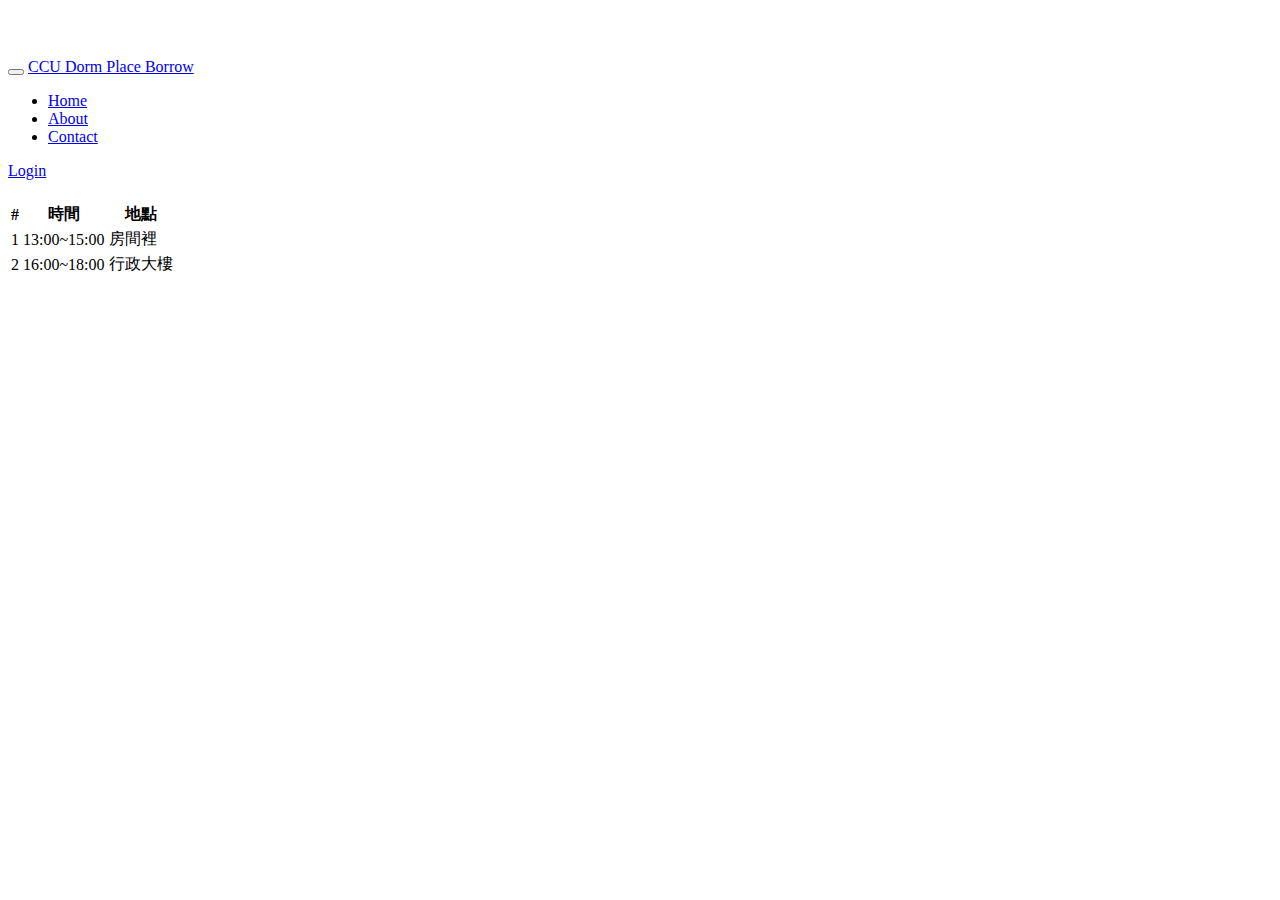
==== index.html @ dc208a7c "First commit" ====
<!DOCTYPE html>
<html>
<head>
	<title> index </title>
	
	<meta charset="utf-8" />
	<meta name="viewport" content="width=device-width, initial-scale=1.0" />
	<meta name="description" content="" />
	<meta name="author" content="" />
	
	<!-- Bootstrap core CSS -->
	<link href="css/bootstrap.min.css" rel="stylesheet" />

	<!-- Custom styles for this template -->
	<link href="css/index.css" rel="stylesheet">
	<link href="css/jquery-ui.min.css" rel="stylesheet" />

	<!-- Javascript --!>
	<script src="js/jquery-1.10.2.min.js"></script>
	<script src="js/jquery-ui.min.js"></script>
	<script src="js/bootstrap.min.js"></script>
	<script src="js/jquery.ui.datepicker-zh-TW.min.js"></script>
	<script src="js/index.js"></script>
	<script>
	</script>
</head>
	
<body>
	<!-- navbar --!>
	<div class="navbar navbar-inverse navbar-fixed-top">
		<div class="container">
			<div class="navbar-header">
				<button type="button" class="navbar-toggle" data-toggle="collapse" data-target=".navbar-collapse">
					<span class="icon-bar"></span>
					<span class="icon-bar"></span>
					<span class="icon-bar"></span>
				</button>
				<a class="navbar-brand" href="index.html">CCU Dorm Place Borrow</a>
			</div>
			<div class="collapse navbar-collapse">
				<ul class="nav navbar-nav">
					<li class="active"><a href="index.html">Home</a></li>
					<li><a href="#about">About</a></li>
					<li><a href="#contact">Contact</a></li>
				</ul>
				<a href="login.html" class="btn btn-danger pull-right" style="margin-top: 8px;" >Login</a>
			</div><!--/.nav-collapse -->
		</div>
	</div>

	<!-- content --!>
	<div class="container">
		<div class="col-md-4" id="datepicker">
		</div>
		<div class="col-md-8">
			<div>
				<h4 id="alternate" class="CurrDate"></h4>
			</div>
			<table class="table table-hover">
				<thead>
					<tr>
						<th>#</th>
						<th>時間</th>
						<th>地點</th>
					</tr>
				</thead>
				<tbody>
					<tr>
						<td>1</td>
						<td>13:00~15:00</td>
						<td>房間裡</td>
					</tr>
					<tr>
						<td>2</td>
						<td>16:00~18:00</td>
						<td>行政大樓</td>
				</tbody>
			</table>
		</div>
	</div><!-- /.container -->

    <!-- Bootstrap core JavaScript
    ================================================== -->
    <!-- Placed at the end of the document so the pages load faster -->
</body>
</html>
---- css/index.css ----
body {
	  padding-top: 50px;
}
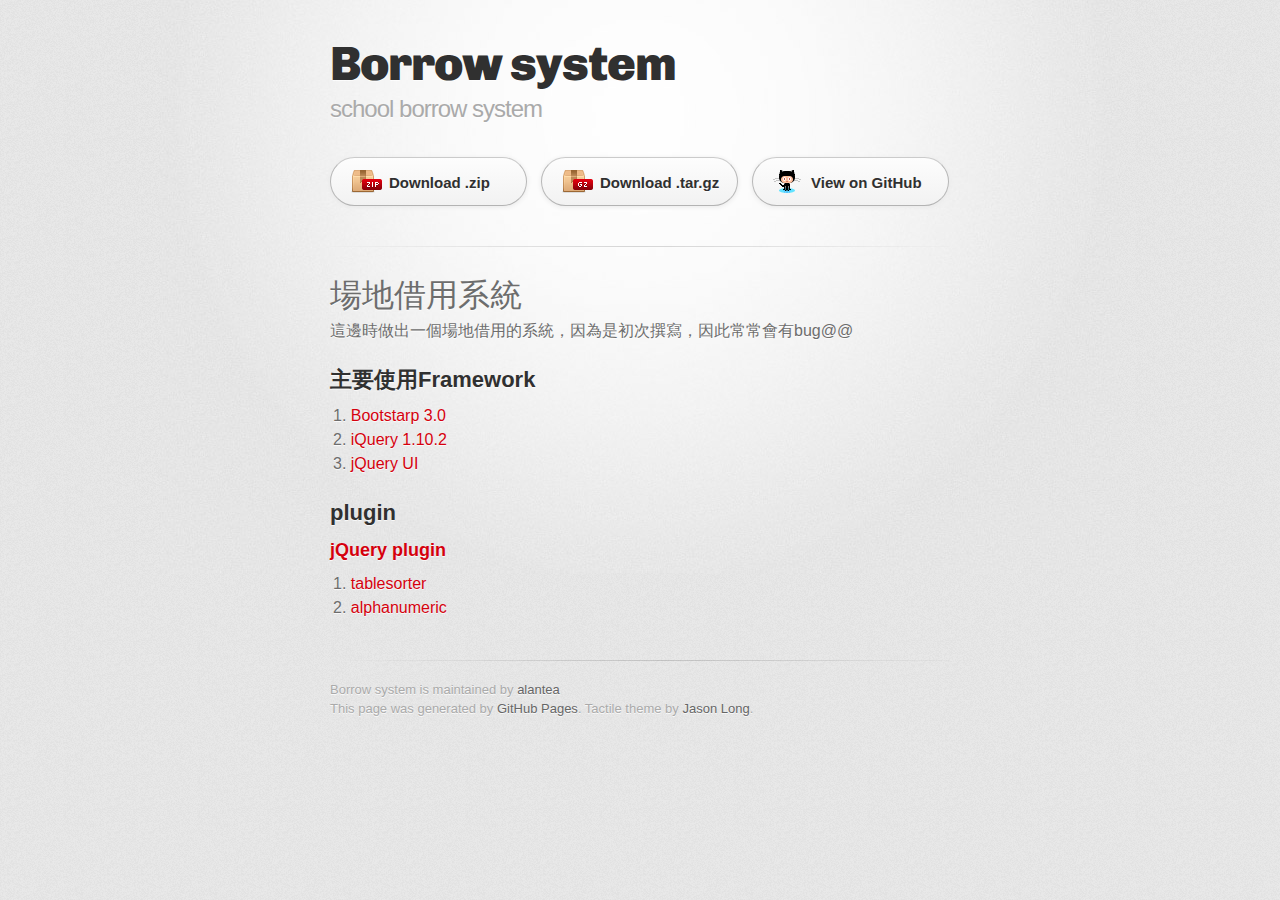
==== commit b91b0b3f: "Create gh-pages branch via GitHub" ====
--- a/index.html
+++ b/index.html
@@ -1,86 +1,67 @@
 <!DOCTYPE html>
 <html>
-<head>
-	<title> index </title>
-	
-	<meta charset="utf-8" />
-	<meta name="viewport" content="width=device-width, initial-scale=1.0" />
-	<meta name="description" content="" />
-	<meta name="author" content="" />
-	
-	<!-- Bootstrap core CSS -->
-	<link href="css/bootstrap.min.css" rel="stylesheet" />
+  <head>
+    <meta charset='utf-8'>
+    <meta http-equiv="X-UA-Compatible" content="chrome=1">
+    <link href='https://fonts.googleapis.com/css?family=Chivo:900' rel='stylesheet' type='text/css'>
+    <link rel="stylesheet" type="text/css" href="stylesheets/stylesheet.css" media="screen" />
+    <link rel="stylesheet" type="text/css" href="stylesheets/pygment_trac.css" media="screen" />
+    <link rel="stylesheet" type="text/css" href="stylesheets/print.css" media="print" />
+    <!--[if lt IE 9]>
+    <script src="//html5shiv.googlecode.com/svn/trunk/html5.js"></script>
+    <![endif]-->
+    <title>Borrow system by alantea</title>
+  </head>
 
-	<!-- Custom styles for this template -->
-	<link href="css/index.css" rel="stylesheet">
-	<link href="css/jquery-ui.min.css" rel="stylesheet" />
+  <body>
+    <div id="container">
+      <div class="inner">
 
-	<!-- Javascript --!>
-	<script src="js/jquery-1.10.2.min.js"></script>
-	<script src="js/jquery-ui.min.js"></script>
-	<script src="js/bootstrap.min.js"></script>
-	<script src="js/jquery.ui.datepicker-zh-TW.min.js"></script>
-	<script src="js/index.js"></script>
-	<script>
-	</script>
-</head>
-	
-<body>
-	<!-- navbar --!>
-	<div class="navbar navbar-inverse navbar-fixed-top">
-		<div class="container">
-			<div class="navbar-header">
-				<button type="button" class="navbar-toggle" data-toggle="collapse" data-target=".navbar-collapse">
-					<span class="icon-bar"></span>
-					<span class="icon-bar"></span>
-					<span class="icon-bar"></span>
-				</button>
-				<a class="navbar-brand" href="index.html">CCU Dorm Place Borrow</a>
-			</div>
-			<div class="collapse navbar-collapse">
-				<ul class="nav navbar-nav">
-					<li class="active"><a href="index.html">Home</a></li>
-					<li><a href="#about">About</a></li>
-					<li><a href="#contact">Contact</a></li>
-				</ul>
-				<a href="login.html" class="btn btn-danger pull-right" style="margin-top: 8px;" >Login</a>
-			</div><!--/.nav-collapse -->
-		</div>
-	</div>
+        <header>
+          <h1>Borrow system</h1>
+          <h2>school borrow system</h2>
+        </header>
 
-	<!-- content --!>
-	<div class="container">
-		<div class="col-md-4" id="datepicker">
-		</div>
-		<div class="col-md-8">
-			<div>
-				<h4 id="alternate" class="CurrDate"></h4>
-			</div>
-			<table class="table table-hover">
-				<thead>
-					<tr>
-						<th>#</th>
-						<th>時間</th>
-						<th>地點</th>
-					</tr>
-				</thead>
-				<tbody>
-					<tr>
-						<td>1</td>
-						<td>13:00~15:00</td>
-						<td>房間裡</td>
-					</tr>
-					<tr>
-						<td>2</td>
-						<td>16:00~18:00</td>
-						<td>行政大樓</td>
-				</tbody>
-			</table>
-		</div>
-	</div><!-- /.container -->
+        <section id="downloads" class="clearfix">
+          <a href="https://github.com/alantea/borrow_system/zipball/master" id="download-zip" class="button"><span>Download .zip</span></a>
+          <a href="https://github.com/alantea/borrow_system/tarball/master" id="download-tar-gz" class="button"><span>Download .tar.gz</span></a>
+          <a href="https://github.com/alantea/borrow_system" id="view-on-github" class="button"><span>View on GitHub</span></a>
+        </section>
 
-    <!-- Bootstrap core JavaScript
-    ================================================== -->
-    <!-- Placed at the end of the document so the pages load faster -->
-</body>
-</html>
+        <hr>
+
+        <section id="main_content">
+          <h1>
+<a name="%E5%A0%B4%E5%9C%B0%E5%80%9F%E7%94%A8%E7%B3%BB%E7%B5%B1" class="anchor" href="#%E5%A0%B4%E5%9C%B0%E5%80%9F%E7%94%A8%E7%B3%BB%E7%B5%B1"><span class="octicon octicon-link"></span></a>場地借用系統</h1>
+
+<p>這邊時做出一個場地借用的系統，因為是初次撰寫，因此常常會有bug@@</p>
+
+<h2>
+<a name="%E4%B8%BB%E8%A6%81%E4%BD%BF%E7%94%A8framework" class="anchor" href="#%E4%B8%BB%E8%A6%81%E4%BD%BF%E7%94%A8framework"><span class="octicon octicon-link"></span></a>主要使用Framework</h2>
+
+<ol>
+<li><a href="http://getbootstrap.com/">Bootstarp 3.0</a></li>
+<li><a href="http://jquery.com/">iQuery 1.10.2</a></li>
+<li><a href="http://jqueryui.com/">jQuery UI</a></li>
+</ol><h2>
+<a name="plugin" class="anchor" href="#plugin"><span class="octicon octicon-link"></span></a>plugin</h2>
+
+<h3>
+<a name="jquery-plugin" class="anchor" href="#jquery-plugin"><span class="octicon octicon-link"></span></a>jQuery plugin</h3>
+
+<ol>
+<li><a href="http://tablesorter.com/docs/">tablesorter</a></li>
+<li><a href="http://www.shiguenori.com/material/alphanumeric/">alphanumeric</a></li>
+</ol>
+        </section>
+
+        <footer>
+          Borrow system is maintained by <a href="https://github.com/alantea">alantea</a><br>
+          This page was generated by <a href="http://pages.github.com">GitHub Pages</a>. Tactile theme by <a href="https://twitter.com/jasonlong">Jason Long</a>.
+        </footer>
+
+        
+      </div>
+    </div>
+  </body>
+</html>--- a/stylesheets/stylesheet.css
+++ b/stylesheets/stylesheet.css
@@ -0,0 +1,371 @@
+/* http://meyerweb.com/eric/tools/css/reset/ 
+   v2.0 | 20110126
+   License: none (public domain)
+*/
+html, body, div, span, applet, object, iframe,
+h1, h2, h3, h4, h5, h6, p, blockquote, pre,
+a, abbr, acronym, address, big, cite, code,
+del, dfn, em, img, ins, kbd, q, s, samp,
+small, strike, strong, sub, sup, tt, var,
+b, u, i, center,
+dl, dt, dd, ol, ul, li,
+fieldset, form, label, legend,
+table, caption, tbody, tfoot, thead, tr, th, td,
+article, aside, canvas, details, embed, 
+figure, figcaption, footer, header, hgroup, 
+menu, nav, output, ruby, section, summary,
+time, mark, audio, video {
+	margin: 0;
+	padding: 0;
+	border: 0;
+	font-size: 100%;
+	font: inherit;
+	vertical-align: baseline;
+}
+/* HTML5 display-role reset for older browsers */
+article, aside, details, figcaption, figure, 
+footer, header, hgroup, menu, nav, section {
+	display: block;
+}
+body {
+	line-height: 1;
+}
+ol, ul {
+	list-style: none;
+}
+blockquote, q {
+	quotes: none;
+}
+blockquote:before, blockquote:after,
+q:before, q:after {
+	content: '';
+	content: none;
+}
+table {
+	border-collapse: collapse;
+	border-spacing: 0;
+}
+
+/* LAYOUT STYLES */
+body {
+  font-size: 1em;
+  line-height: 1.5; 
+  background: #e7e7e7 url(../images/body-bg.png) 0 0 repeat;
+  font-family: 'Helvetica Neue', Helvetica, Arial, serif;
+  text-shadow: 0 1px 0 rgba(255, 255, 255, 0.8);
+  color: #6d6d6d;
+}
+
+a {
+  color: #d5000d;
+}
+a:hover {
+  color: #c5000c;
+}
+
+header {
+  padding-top: 35px;
+  padding-bottom: 25px;
+}
+
+header h1 {
+  font-family: 'Chivo', 'Helvetica Neue', Helvetica, Arial, serif; font-weight: 900;
+  letter-spacing: -1px;
+  font-size: 48px;
+  color: #303030;
+  line-height: 1.2;
+}
+
+header h2 {
+  letter-spacing: -1px;
+  font-size: 24px;
+  color: #aaa;
+  font-weight: normal;
+  line-height: 1.3;
+}
+
+#container {
+  background: transparent url(../images/highlight-bg.jpg) 50% 0 no-repeat;
+  min-height: 595px;
+}
+
+.inner {
+  width: 620px;
+  margin: 0 auto;
+}
+
+#container .inner img {
+  max-width: 100%;
+}
+
+#downloads {
+  margin-bottom: 40px;
+}
+
+a.button {
+  -moz-border-radius: 30px;
+  -webkit-border-radius: 30px;                     
+  border-radius: 30px;
+  border-top: solid 1px #cbcbcb;
+  border-left: solid 1px #b7b7b7;
+  border-right: solid 1px #b7b7b7;
+  border-bottom: solid 1px #b3b3b3;
+  color: #303030;
+  line-height: 25px;
+  font-weight: bold;
+  font-size: 15px;
+  padding: 12px 8px 12px 8px;
+  display: block;
+  float: left;
+  width: 179px;
+  margin-right: 14px;  
+  background: #fdfdfd; /* Old browsers */
+  background: -moz-linear-gradient(top,  #fdfdfd 0%, #f2f2f2 100%); /* FF3.6+ */
+  background: -webkit-gradient(linear, left top, left bottom, color-stop(0%,#fdfdfd), color-stop(100%,#f2f2f2)); /* Chrome,Safari4+ */
+  background: -webkit-linear-gradient(top,  #fdfdfd 0%,#f2f2f2 100%); /* Chrome10+,Safari5.1+ */
+  background: -o-linear-gradient(top,  #fdfdfd 0%,#f2f2f2 100%); /* Opera 11.10+ */
+  background: -ms-linear-gradient(top,  #fdfdfd 0%,#f2f2f2 100%); /* IE10+ */
+  background: linear-gradient(top,  #fdfdfd 0%,#f2f2f2 100%); /* W3C */
+  filter: progid:DXImageTransform.Microsoft.gradient( startColorstr='#fdfdfd', endColorstr='#f2f2f2',GradientType=0 ); /* IE6-9 */
+  -webkit-box-shadow: 10px 10px 5px #888;
+  -moz-box-shadow: 10px 10px 5px #888;
+  box-shadow: 0px 1px 5px #e8e8e8;
+}
+a.button:hover {
+  border-top: solid 1px #b7b7b7;
+  border-left: solid 1px #b3b3b3;
+  border-right: solid 1px #b3b3b3;
+  border-bottom: solid 1px #b3b3b3;
+  background: #fafafa; /* Old browsers */
+  background: -moz-linear-gradient(top,  #fdfdfd 0%, #f6f6f6 100%); /* FF3.6+ */
+  background: -webkit-gradient(linear, left top, left bottom, color-stop(0%,#fdfdfd), color-stop(100%,#f6f6f6)); /* Chrome,Safari4+ */
+  background: -webkit-linear-gradient(top,  #fdfdfd 0%,#f6f6f6 100%); /* Chrome10+,Safari5.1+ */
+  background: -o-linear-gradient(top,  #fdfdfd 0%,#f6f6f6 100%); /* Opera 11.10+ */
+  background: -ms-linear-gradient(top,  #fdfdfd 0%,#f6f6f6 100%); /* IE10+ */
+  background: linear-gradient(top,  #fdfdfd 0%,#f6f6f6, 100%); /* W3C */
+  filter: progid:DXImageTransform.Microsoft.gradient( startColorstr='#fdfdfd', endColorstr='#f6f6f6',GradientType=0 ); /* IE6-9 */
+}
+
+a.button span {
+  padding-left: 50px;
+  display: block;
+  height: 23px;
+}
+
+#download-zip span {
+  background: transparent url(../images/zip-icon.png) 12px 50% no-repeat;
+}
+#download-tar-gz span {
+  background: transparent url(../images/tar-gz-icon.png) 12px 50% no-repeat;
+}
+#view-on-github span {
+  background: transparent url(../images/octocat-icon.png) 12px 50% no-repeat;
+}
+#view-on-github {
+  margin-right: 0;
+}
+
+code, pre {
+  font-family: Monaco, "Bitstream Vera Sans Mono", "Lucida Console", Terminal;
+  color: #222;
+  margin-bottom: 30px;
+  font-size: 14px;
+}
+
+code {
+  background-color: #f2f2f2;
+  border: solid 1px #ddd;
+  padding: 0 3px;
+}
+
+pre {
+  padding: 20px;
+  background: #303030;
+  color: #f2f2f2;
+  text-shadow: none;
+  overflow: auto;
+}
+pre code {
+  color: #f2f2f2;
+  background-color: #303030;
+  border: none;
+  padding: 0;
+}
+
+ul, ol, dl {
+  margin-bottom: 20px;
+}
+
+
+/* COMMON STYLES */
+
+hr {
+  height: 1px;
+  line-height: 1px;
+  margin-top: 1em;
+  padding-bottom: 1em;
+  border: none;
+  background: transparent url('../images/hr.png') 50% 0 no-repeat;
+}
+
+strong {
+  font-weight: bold;
+}
+
+em {
+  font-style: italic;
+}
+
+table {
+  width: 100%;
+  border: 1px solid #ebebeb;
+}
+
+th {
+  font-weight: 500;
+}
+
+td {
+  border: 1px solid #ebebeb;
+  text-align: center; 
+  font-weight: 300;
+}
+
+form {
+  background: #f2f2f2;
+  padding: 20px;
+  
+}
+
+
+/* GENERAL ELEMENT TYPE STYLES */
+
+h1 {
+  font-size: 32px;
+} 
+
+h2 {
+  font-size: 22px;
+  font-weight: bold;
+  color: #303030;
+  margin-bottom: 8px;
+} 
+
+h3 {
+  color: #d5000d;
+  font-size: 18px;
+  font-weight: bold;
+  margin-bottom: 8px;
+} 
+ 
+h4 {
+  font-size: 16px;
+  color: #303030;
+  font-weight: bold;
+} 
+
+h5 {
+  font-size: 1em;
+  color: #303030;
+} 
+
+h6 {
+  font-size: .8em;
+  color: #303030;
+} 
+
+p {
+  font-weight: 300;
+  margin-bottom: 20px;
+}
+ 
+a {
+  text-decoration: none;
+}
+
+p a {
+  font-weight: 400;
+}
+
+blockquote {
+  font-size: 1.6em;
+  border-left: 10px solid #e9e9e9;
+  margin-bottom: 20px;
+  padding: 0 0 0 30px;
+}
+
+ul li {
+  list-style: disc inside;
+  padding-left: 20px;
+}
+
+ol li {
+  list-style: decimal inside;
+  padding-left: 3px;
+}
+
+dl dt {
+  color: #303030;
+}
+
+footer {
+  background: transparent url('../images/hr.png') 0 0 no-repeat;
+  margin-top: 40px;
+  padding-top: 20px;
+  padding-bottom: 30px;
+  font-size: 13px;
+  color: #aaa;
+}
+
+footer a {
+  color: #666;
+}
+footer a:hover {
+  color: #444;
+}
+
+/* MISC */
+.clearfix:after {
+  clear: both;
+  content: '.';
+  display: block;
+  visibility: hidden;
+  height: 0;
+}
+
+.clearfix {display: inline-block;}
+* html .clearfix {height: 1%;}
+.clearfix {display: block;}
+
+/* #Media Queries
+================================================== */
+
+/* Smaller than standard 960 (devices and browsers) */
+@media only screen and (max-width: 959px) {}
+
+/* Tablet Portrait size to standard 960 (devices and browsers) */
+@media only screen and (min-width: 768px) and (max-width: 959px) {}
+
+/* All Mobile Sizes (devices and browser) */
+@media only screen and (max-width: 767px) {
+  header {
+    padding-top: 10px;
+    padding-bottom: 10px;
+  }
+  #downloads {
+    margin-bottom: 25px;
+  }
+  #download-zip, #download-tar-gz {
+    display: none;
+  }
+  .inner {
+    width: 94%;
+    margin: 0 auto;
+  }
+}
+
+/* Mobile Landscape Size to Tablet Portrait (devices and browsers) */
+@media only screen and (min-width: 480px) and (max-width: 767px) {}
+
+/* Mobile Portrait Size to Mobile Landscape Size (devices and browsers) */
+@media only screen and (max-width: 479px) {}
--- a/stylesheets/pygment_trac.css
+++ b/stylesheets/pygment_trac.css
@@ -0,0 +1,69 @@
+.highlight  { background: #ffffff; }
+.highlight .c { color: #999988; font-style: italic } /* Comment */
+.highlight .err { color: #a61717; background-color: #e3d2d2 } /* Error */
+.highlight .k { font-weight: bold } /* Keyword */
+.highlight .o { font-weight: bold } /* Operator */
+.highlight .cm { color: #999988; font-style: italic } /* Comment.Multiline */
+.highlight .cp { color: #999999; font-weight: bold } /* Comment.Preproc */
+.highlight .c1 { color: #999988; font-style: italic } /* Comment.Single */
+.highlight .cs { color: #999999; font-weight: bold; font-style: italic } /* Comment.Special */
+.highlight .gd { color: #000000; background-color: #ffdddd } /* Generic.Deleted */
+.highlight .gd .x { color: #000000; background-color: #ffaaaa } /* Generic.Deleted.Specific */
+.highlight .ge { font-style: italic } /* Generic.Emph */
+.highlight .gr { color: #aa0000 } /* Generic.Error */
+.highlight .gh { color: #999999 } /* Generic.Heading */
+.highlight .gi { color: #000000; background-color: #ddffdd } /* Generic.Inserted */
+.highlight .gi .x { color: #000000; background-color: #aaffaa } /* Generic.Inserted.Specific */
+.highlight .go { color: #888888 } /* Generic.Output */
+.highlight .gp { color: #555555 } /* Generic.Prompt */
+.highlight .gs { font-weight: bold } /* Generic.Strong */
+.highlight .gu { color: #800080; font-weight: bold; } /* Generic.Subheading */
+.highlight .gt { color: #aa0000 } /* Generic.Traceback */
+.highlight .kc { font-weight: bold } /* Keyword.Constant */
+.highlight .kd { font-weight: bold } /* Keyword.Declaration */
+.highlight .kn { font-weight: bold } /* Keyword.Namespace */
+.highlight .kp { font-weight: bold } /* Keyword.Pseudo */
+.highlight .kr { font-weight: bold } /* Keyword.Reserved */
+.highlight .kt { color: #445588; font-weight: bold } /* Keyword.Type */
+.highlight .m { color: #009999 } /* Literal.Number */
+.highlight .s { color: #d14 } /* Literal.String */
+.highlight .na { color: #008080 } /* Name.Attribute */
+.highlight .nb { color: #0086B3 } /* Name.Builtin */
+.highlight .nc { color: #445588; font-weight: bold } /* Name.Class */
+.highlight .no { color: #008080 } /* Name.Constant */
+.highlight .ni { color: #800080 } /* Name.Entity */
+.highlight .ne { color: #990000; font-weight: bold } /* Name.Exception */
+.highlight .nf { color: #990000; font-weight: bold } /* Name.Function */
+.highlight .nn { color: #555555 } /* Name.Namespace */
+.highlight .nt { color: #000080 } /* Name.Tag */
+.highlight .nv { color: #008080 } /* Name.Variable */
+.highlight .ow { font-weight: bold } /* Operator.Word */
+.highlight .w { color: #bbbbbb } /* Text.Whitespace */
+.highlight .mf { color: #009999 } /* Literal.Number.Float */
+.highlight .mh { color: #009999 } /* Literal.Number.Hex */
+.highlight .mi { color: #009999 } /* Literal.Number.Integer */
+.highlight .mo { color: #009999 } /* Literal.Number.Oct */
+.highlight .sb { color: #d14 } /* Literal.String.Backtick */
+.highlight .sc { color: #d14 } /* Literal.String.Char */
+.highlight .sd { color: #d14 } /* Literal.String.Doc */
+.highlight .s2 { color: #d14 } /* Literal.String.Double */
+.highlight .se { color: #d14 } /* Literal.String.Escape */
+.highlight .sh { color: #d14 } /* Literal.String.Heredoc */
+.highlight .si { color: #d14 } /* Literal.String.Interpol */
+.highlight .sx { color: #d14 } /* Literal.String.Other */
+.highlight .sr { color: #009926 } /* Literal.String.Regex */
+.highlight .s1 { color: #d14 } /* Literal.String.Single */
+.highlight .ss { color: #990073 } /* Literal.String.Symbol */
+.highlight .bp { color: #999999 } /* Name.Builtin.Pseudo */
+.highlight .vc { color: #008080 } /* Name.Variable.Class */
+.highlight .vg { color: #008080 } /* Name.Variable.Global */
+.highlight .vi { color: #008080 } /* Name.Variable.Instance */
+.highlight .il { color: #009999 } /* Literal.Number.Integer.Long */
+
+.type-csharp .highlight .k { color: #0000FF }
+.type-csharp .highlight .kt { color: #0000FF }
+.type-csharp .highlight .nf { color: #000000; font-weight: normal }
+.type-csharp .highlight .nc { color: #2B91AF }
+.type-csharp .highlight .nn { color: #000000 }
+.type-csharp .highlight .s { color: #A31515 }
+.type-csharp .highlight .sc { color: #A31515 }
--- a/stylesheets/print.css
+++ b/stylesheets/print.css
@@ -0,0 +1,226 @@
+html, body, div, span, applet, object, iframe,
+h1, h2, h3, h4, h5, h6, p, blockquote, pre,
+a, abbr, acronym, address, big, cite, code,
+del, dfn, em, img, ins, kbd, q, s, samp,
+small, strike, strong, sub, sup, tt, var,
+b, u, i, center,
+dl, dt, dd, ol, ul, li,
+fieldset, form, label, legend,
+table, caption, tbody, tfoot, thead, tr, th, td,
+article, aside, canvas, details, embed, 
+figure, figcaption, footer, header, hgroup, 
+menu, nav, output, ruby, section, summary,
+time, mark, audio, video {
+  margin: 0;
+  padding: 0;
+  border: 0;
+  font-size: 100%;
+  font: inherit;
+  vertical-align: baseline;
+}
+/* HTML5 display-role reset for older browsers */
+article, aside, details, figcaption, figure, 
+footer, header, hgroup, menu, nav, section {
+  display: block;
+}
+body {
+  line-height: 1;
+}
+ol, ul {
+  list-style: none;
+}
+blockquote, q {
+  quotes: none;
+}
+blockquote:before, blockquote:after,
+q:before, q:after {
+  content: '';
+  content: none;
+}
+table {
+  border-collapse: collapse;
+  border-spacing: 0;
+}
+body {
+  font-size: 13px;
+  line-height: 1.5; 
+  font-family: 'Helvetica Neue', Helvetica, Arial, serif;
+  color: #000;
+}
+
+a {
+  color: #d5000d;
+  font-weight: bold;
+}
+
+header {
+  padding-top: 35px;
+  padding-bottom: 10px;
+}
+
+header h1 {
+  font-weight: bold;
+  letter-spacing: -1px;
+  font-size: 48px;
+  color: #303030;
+  line-height: 1.2;
+}
+
+header h2 {
+  letter-spacing: -1px;
+  font-size: 24px;
+  color: #aaa;
+  font-weight: normal;
+  line-height: 1.3;
+}
+#downloads {
+  display: none;
+}
+#main_content {
+  padding-top: 20px;
+}
+
+code, pre {
+  font-family: Monaco, "Bitstream Vera Sans Mono", "Lucida Console", Terminal;
+  color: #222;
+  margin-bottom: 30px;
+  font-size: 12px;
+}
+
+code {
+  padding: 0 3px;
+}
+
+pre {
+  border: solid 1px #ddd;
+  padding: 20px;
+  overflow: auto;
+}
+pre code {
+  padding: 0;
+}
+
+ul, ol, dl {
+  margin-bottom: 20px;
+}
+
+
+/* COMMON STYLES */
+
+table {
+  width: 100%;
+  border: 1px solid #ebebeb;
+}
+
+th {
+  font-weight: 500;
+}
+
+td {
+  border: 1px solid #ebebeb;
+  text-align: center; 
+  font-weight: 300;
+}
+
+form {
+  background: #f2f2f2;
+  padding: 20px;
+  
+}
+
+
+/* GENERAL ELEMENT TYPE STYLES */
+
+h1 {
+  font-size: 2.8em;
+} 
+
+h2 {
+  font-size: 22px;
+  font-weight: bold;
+  color: #303030;
+  margin-bottom: 8px;
+} 
+
+h3 {
+  color: #d5000d;
+  font-size: 18px;
+  font-weight: bold;
+  margin-bottom: 8px;
+} 
+ 
+h4 {
+  font-size: 16px;
+  color: #303030;
+  font-weight: bold;
+} 
+
+h5 {
+  font-size: 1em;
+  color: #303030;
+} 
+
+h6 {
+  font-size: .8em;
+  color: #303030;
+} 
+
+p {
+  font-weight: 300;
+  margin-bottom: 20px;
+}
+ 
+a {
+  text-decoration: none;
+}
+
+p a {
+  font-weight: 400;
+}
+
+blockquote {
+  font-size: 1.6em;
+  border-left: 10px solid #e9e9e9;
+  margin-bottom: 20px;
+  padding: 0 0 0 30px;
+}
+
+ul li {
+  list-style: disc inside;
+  padding-left: 20px;
+}
+
+ol li {
+  list-style: decimal inside;
+  padding-left: 3px;
+}
+
+dl dd {
+  font-style: italic;
+  font-weight: 100;
+}
+
+footer {
+  margin-top: 40px;
+  padding-top: 20px;
+  padding-bottom: 30px;
+  font-size: 13px;
+  color: #aaa;
+}
+
+footer a {
+  color: #666;
+}
+
+/* MISC */
+.clearfix:after {
+  clear: both;
+  content: '.';
+  display: block;
+  visibility: hidden;
+  height: 0;
+}
+
+.clearfix {display: inline-block;}
+* html .clearfix {height: 1%;}
+.clearfix {display: block;}